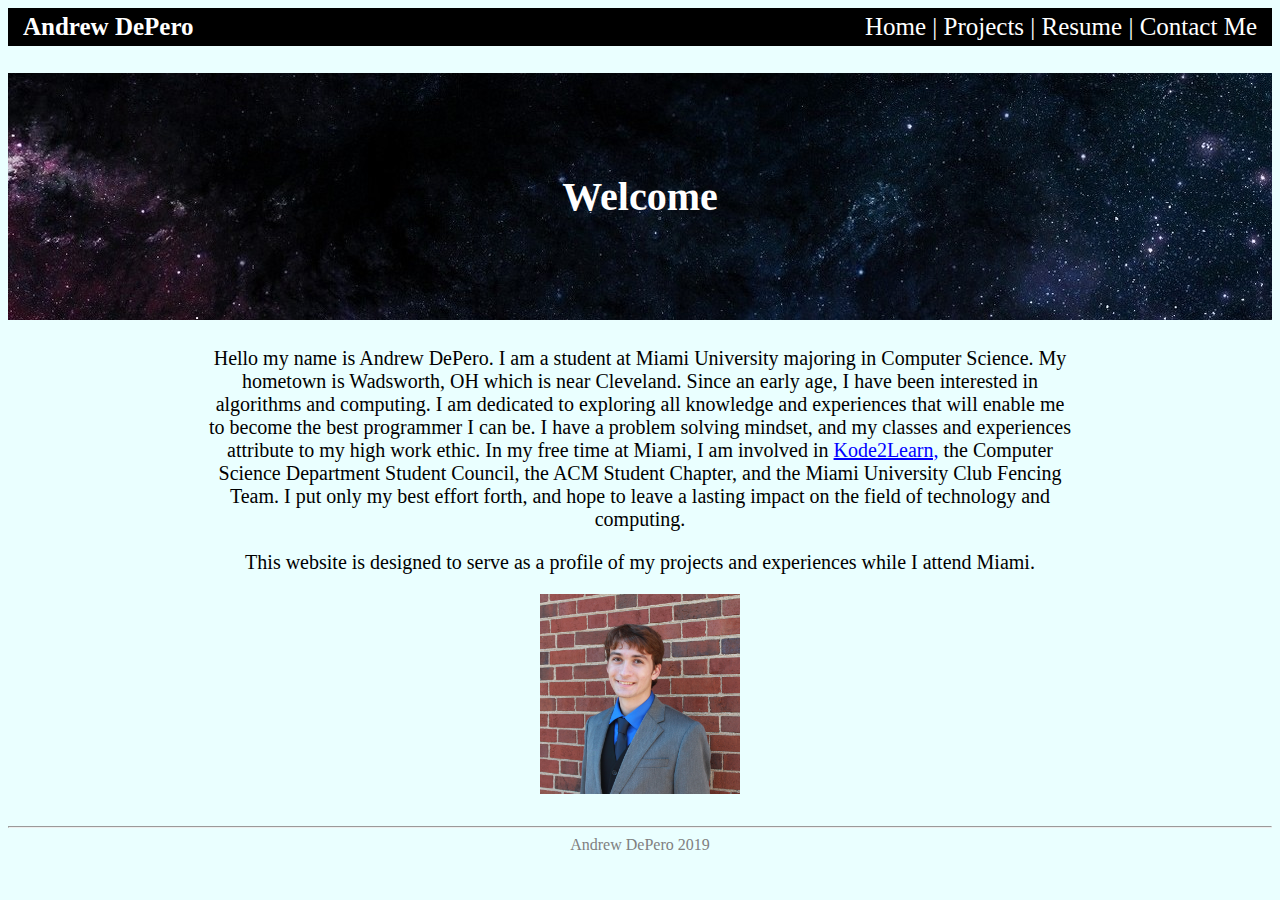
==== index.html @ f3a33322 "Update index.html" ====
<!DOCTYPE html>
<html>
<head>
	<link rel="stylesheet"type="text/css"href="style.css">
	<title>Andrew DePero</title>
</head>
<body>
<header>
	<div>
	<b style="float:left">Andrew DePero</b>
	<a href="/">Home</a> |
	<a href="projects.html">Projects</a> |
	<a href="resume.html">Resume</a> |
	<a href="contact.html">Contact Me</a>
	</div>
</header>
	<h1>Welcome</h1>
	<p style="margin:0px 200px 20px 200px">Hello my name is Andrew DePero. 
	I am a student at Miami University majoring in Computer Science. 
	My hometown is Wadsworth, OH which is near Cleveland. Since an early age, I have been interested in algorithms and computing. 
	I am dedicated to exploring all knowledge and experiences that will enable me to become the best programmer I can be. 
	I have a problem solving mindset, and my classes and experiences attribute to my high work ethic. In my free time at Miami, 
	I am involved in <a target="_blank" style="color: blue; text-decoration: underline" href="http://kode2learn.org">Kode2Learn,</a> 
	the Computer Science Department Student Council, the ACM Student Chapter, and the Miami University Club Fencing Team.
	I put only my best effort forth, and hope to leave a lasting impact on the field of technology and computing.</p>
	<p>This website is designed to serve as a profile of my projects and experiences while I attend Miami.</p>
	<img src="images/headshot.JPG" alt="My Professional Headshot" height="200" width="200">
<footer>
	<div class="footer">
	<hr>
	<div>Andrew DePero 2019</div>
	</div>
</footer>
</body>
</html>
---- style.css ----
body {
	background-color: #EAFFFF;
	text-align: center;
}

header {
	background-color: black;
	color: white;
	text-align: right;
	font-size: 25px;
	font-style: bold;
	padding: 5px 15px;
}

a {
	text-decoration: none;
	color: white;
	font-style: bold;
}

b {
	float: left;
}

h1 {
	color: white;
	font-size: 40px;
	background-image: url("images/starStrip.jpg");
	padding: 100px 0px 100px 0px;
}

p {
	font-size: 20px;
}

.footer { 
	position: static;     
	text-align: center; 
	padding: 20px 0px 20px 0px;
	color: gray;	
    bottom: 20px; 
    width: 100%;
}
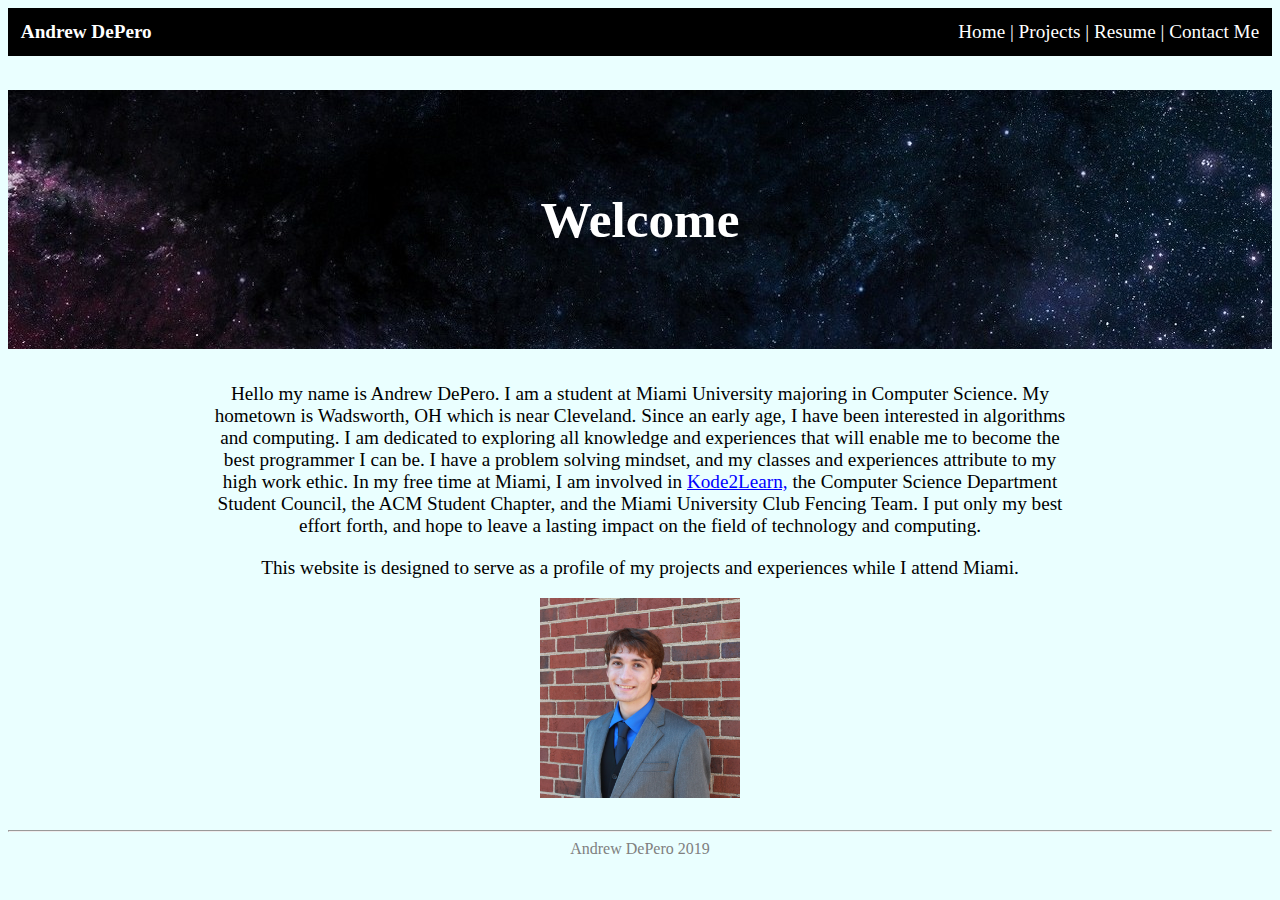
==== commit 92aea686: "Update index.html" ====
--- a/index.html
+++ b/index.html
@@ -7,7 +7,7 @@
 <body>
 <header>
 	<div>
-	<b style="float:left">Andrew DePero</b>
+	<a href="/" style="float:left; font-weight:bold">Andrew DePero</a>
 	<a href="/">Home</a> |
 	<a href="projects.html">Projects</a> |
 	<a href="resume.html">Resume</a> |
--- a/style.css
+++ b/style.css
@@ -7,9 +7,9 @@
 	background-color: black;
 	color: white;
 	text-align: right;
-	font-size: 25px;
+	font-size: 1.5vw;
 	font-style: bold;
-	padding: 5px 15px;
+	padding: 1vw 1vw;
 }
 
 a {
@@ -19,18 +19,17 @@
 }
 
 b {
-	float: left;
 }
 
 h1 {
 	color: white;
-	font-size: 40px;
+	font-size: 4vw;
 	background-image: url("images/starStrip.jpg");
 	padding: 100px 0px 100px 0px;
 }
 
 p {
-	font-size: 20px;
+	font-size: 1.5vw;
 }
 
 .footer { 
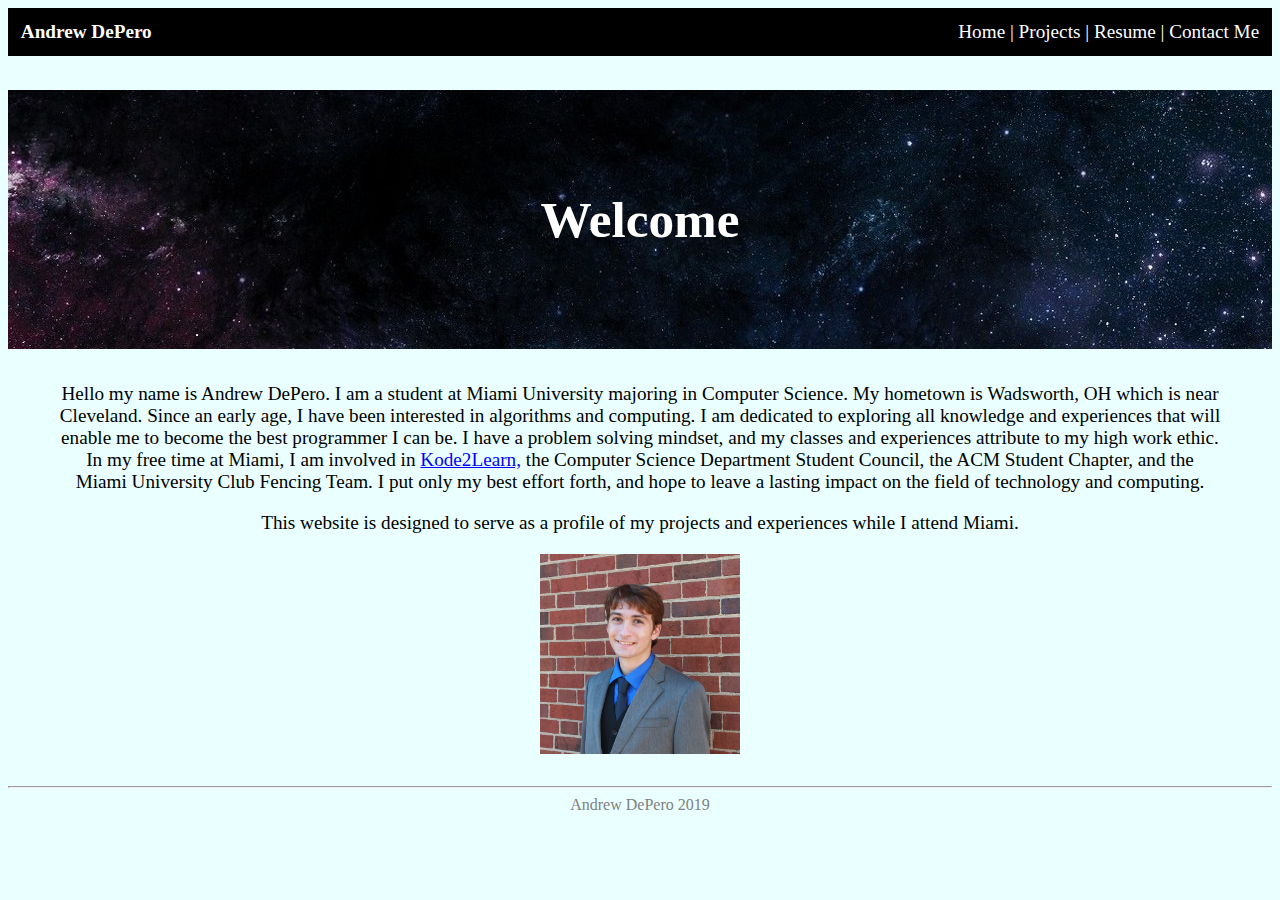
==== commit 7cf8450c: "Update index.html" ====
--- a/index.html
+++ b/index.html
@@ -15,7 +15,7 @@
 	</div>
 </header>
 	<h1>Welcome</h1>
-	<p style="margin:0px 200px 20px 200px">Hello my name is Andrew DePero. 
+	<p style="margin:0vw 4vw .5vw 4vw">Hello my name is Andrew DePero. 
 	I am a student at Miami University majoring in Computer Science. 
 	My hometown is Wadsworth, OH which is near Cleveland. Since an early age, I have been interested in algorithms and computing. 
 	I am dedicated to exploring all knowledge and experiences that will enable me to become the best programmer I can be. 
--- a/style.css
+++ b/style.css
@@ -8,17 +8,13 @@
 	color: white;
 	text-align: right;
 	font-size: 1.5vw;
-	font-style: bold;
 	padding: 1vw 1vw;
+	width: auto;
 }
 
 a {
 	text-decoration: none;
 	color: white;
-	font-style: bold;
-}
-
-b {
 }
 
 h1 {
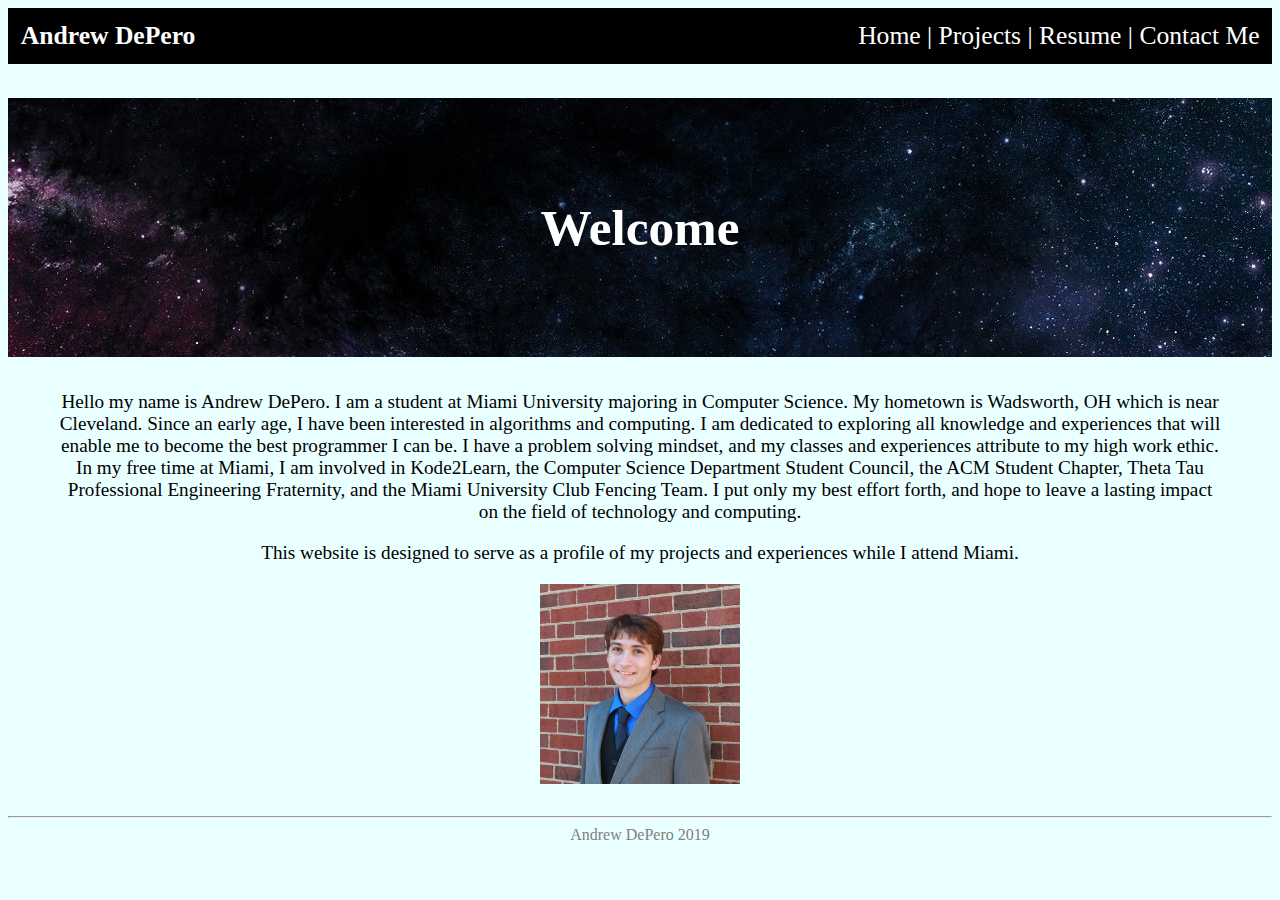
==== commit 1d114f50: "Update index.html" ====
--- a/index.html
+++ b/index.html
@@ -20,8 +20,8 @@
 	My hometown is Wadsworth, OH which is near Cleveland. Since an early age, I have been interested in algorithms and computing. 
 	I am dedicated to exploring all knowledge and experiences that will enable me to become the best programmer I can be. 
 	I have a problem solving mindset, and my classes and experiences attribute to my high work ethic. In my free time at Miami, 
-	I am involved in <a target="_blank" style="color: blue; text-decoration: underline" href="http://kode2learn.org">Kode2Learn,</a> 
-	the Computer Science Department Student Council, the ACM Student Chapter, and the Miami University Club Fencing Team.
+	I am involved in Kode2Learn, the Computer Science Department Student Council, the ACM Student Chapter, Theta Tau Professional
+	Engineering Fraternity, and the Miami University Club Fencing Team.
 	I put only my best effort forth, and hope to leave a lasting impact on the field of technology and computing.</p>
 	<p>This website is designed to serve as a profile of my projects and experiences while I attend Miami.</p>
 	<img src="images/headshot.JPG" alt="My Professional Headshot" height="200" width="200">
--- a/style.css
+++ b/style.css
@@ -7,9 +7,12 @@
 	background-color: black;
 	color: white;
 	text-align: right;
-	font-size: 1.5vw;
+	font-size: 2vw;
 	padding: 1vw 1vw;
-	width: auto;
+	display:inline-block;
+	left: 0;
+	right: 0;
+	width: 98%;
 }
 
 a {
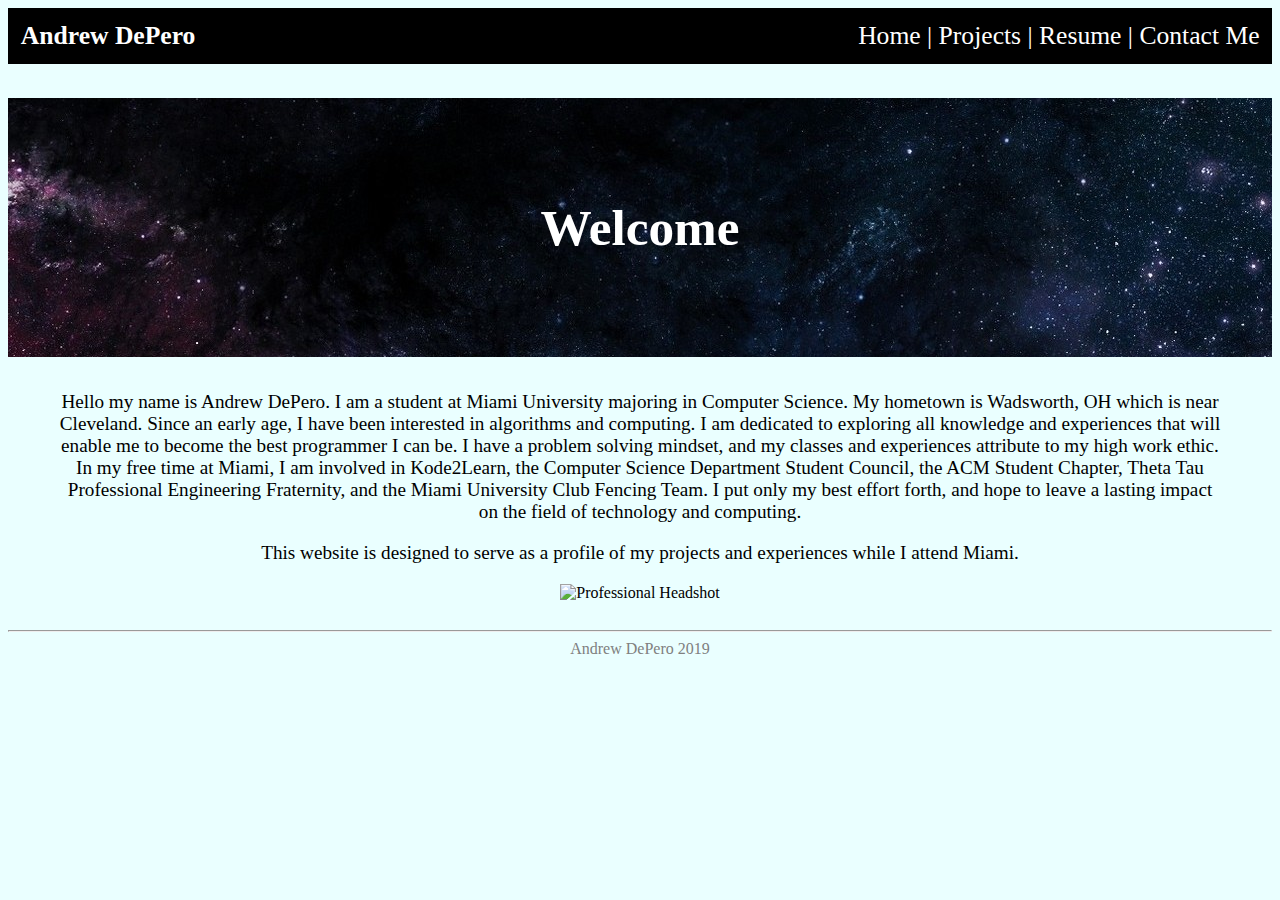
==== commit 5e19cba8: "update photo" ====
--- a/index.html
+++ b/index.html
@@ -24,7 +24,7 @@
 	Engineering Fraternity, and the Miami University Club Fencing Team.
 	I put only my best effort forth, and hope to leave a lasting impact on the field of technology and computing.</p>
 	<p>This website is designed to serve as a profile of my projects and experiences while I attend Miami.</p>
-	<img src="images/headshot.JPG" alt="My Professional Headshot" height="200" width="200">
+	<img src="images/headshot.jpg" alt="Professional Headshot" width="33%">
 <footer>
 	<div class="footer">
 	<hr>
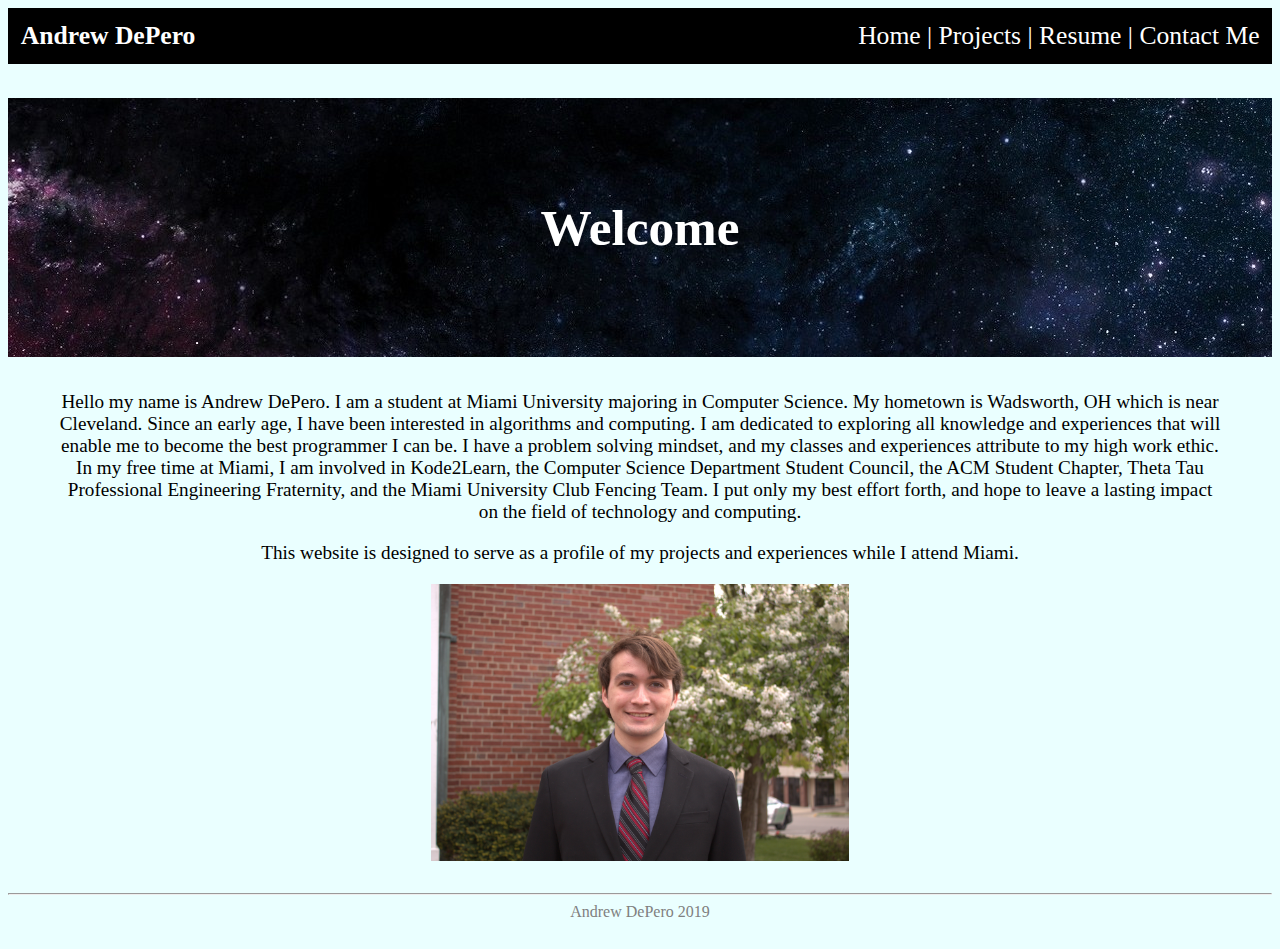
==== commit 1f41e569: "Update index.html" ====
--- a/index.html
+++ b/index.html
@@ -3,6 +3,7 @@
 <head>
 	<link rel="stylesheet"type="text/css"href="style.css">
 	<title>Andrew DePero</title>
+	<link rel="shortcut icon" type="image/png" href="/favicon.png"/>
 </head>
 <body>
 <header>
@@ -24,7 +25,7 @@
 	Engineering Fraternity, and the Miami University Club Fencing Team.
 	I put only my best effort forth, and hope to leave a lasting impact on the field of technology and computing.</p>
 	<p>This website is designed to serve as a profile of my projects and experiences while I attend Miami.</p>
-	<img src="images/headshot.jpg" alt="Professional Headshot" width="33%">
+	<img src="images/headshot.JPG" alt="Professional Headshot" width="33%">
 <footer>
 	<div class="footer">
 	<hr>
@@ -32,4 +33,4 @@
 	</div>
 </footer>
 </body>
-</html>+</html>
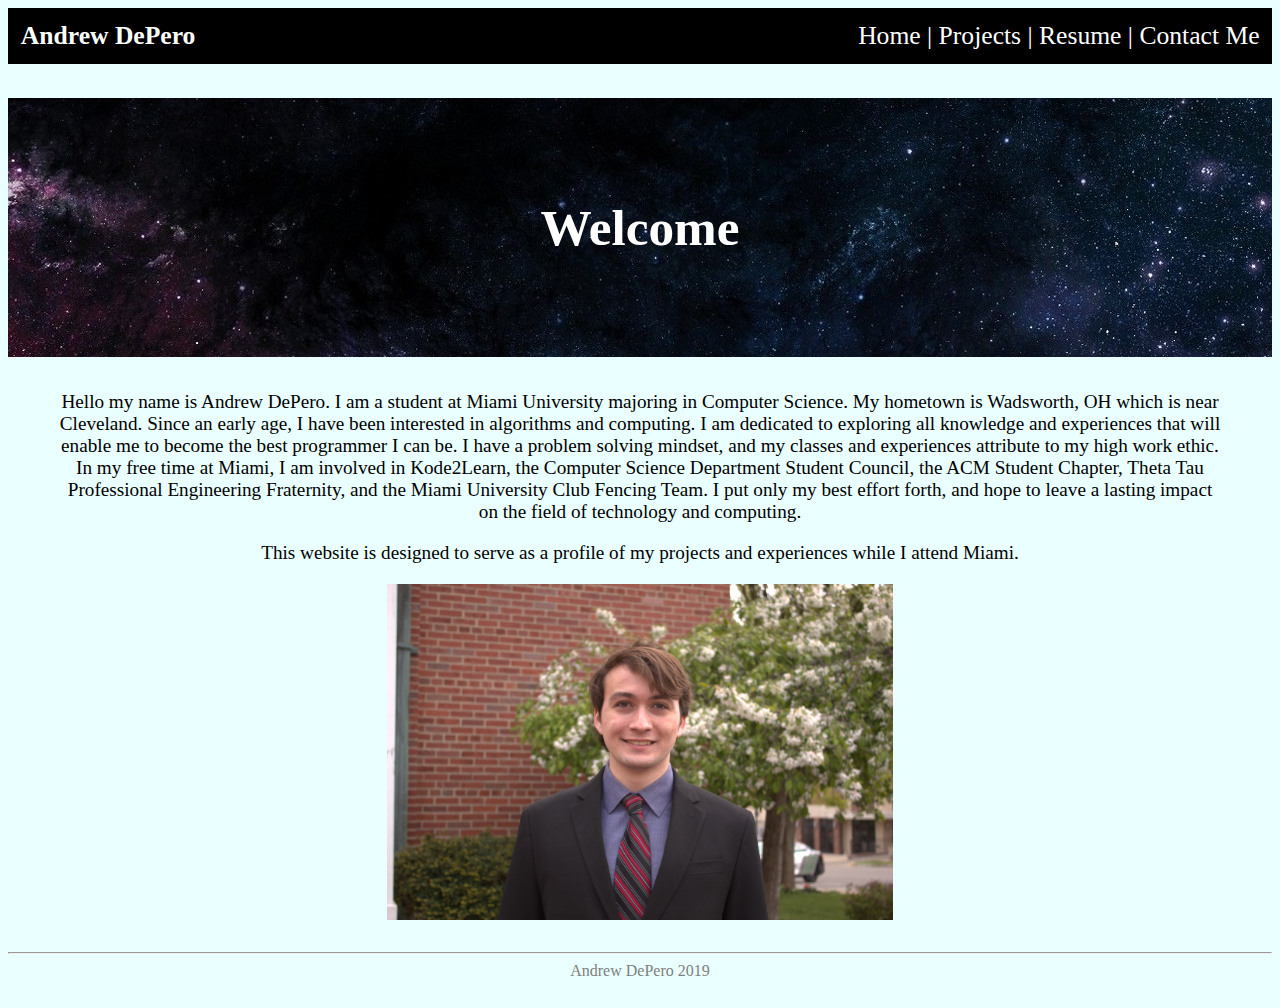
==== commit eafc7636: "Update index.html" ====
--- a/index.html
+++ b/index.html
@@ -25,7 +25,7 @@
 	Engineering Fraternity, and the Miami University Club Fencing Team.
 	I put only my best effort forth, and hope to leave a lasting impact on the field of technology and computing.</p>
 	<p>This website is designed to serve as a profile of my projects and experiences while I attend Miami.</p>
-	<img src="images/headshot.JPG" alt="Professional Headshot" width="33%">
+	<img src="images/headshot.JPG" alt="Professional Headshot" width="40%">
 <footer>
 	<div class="footer">
 	<hr>
